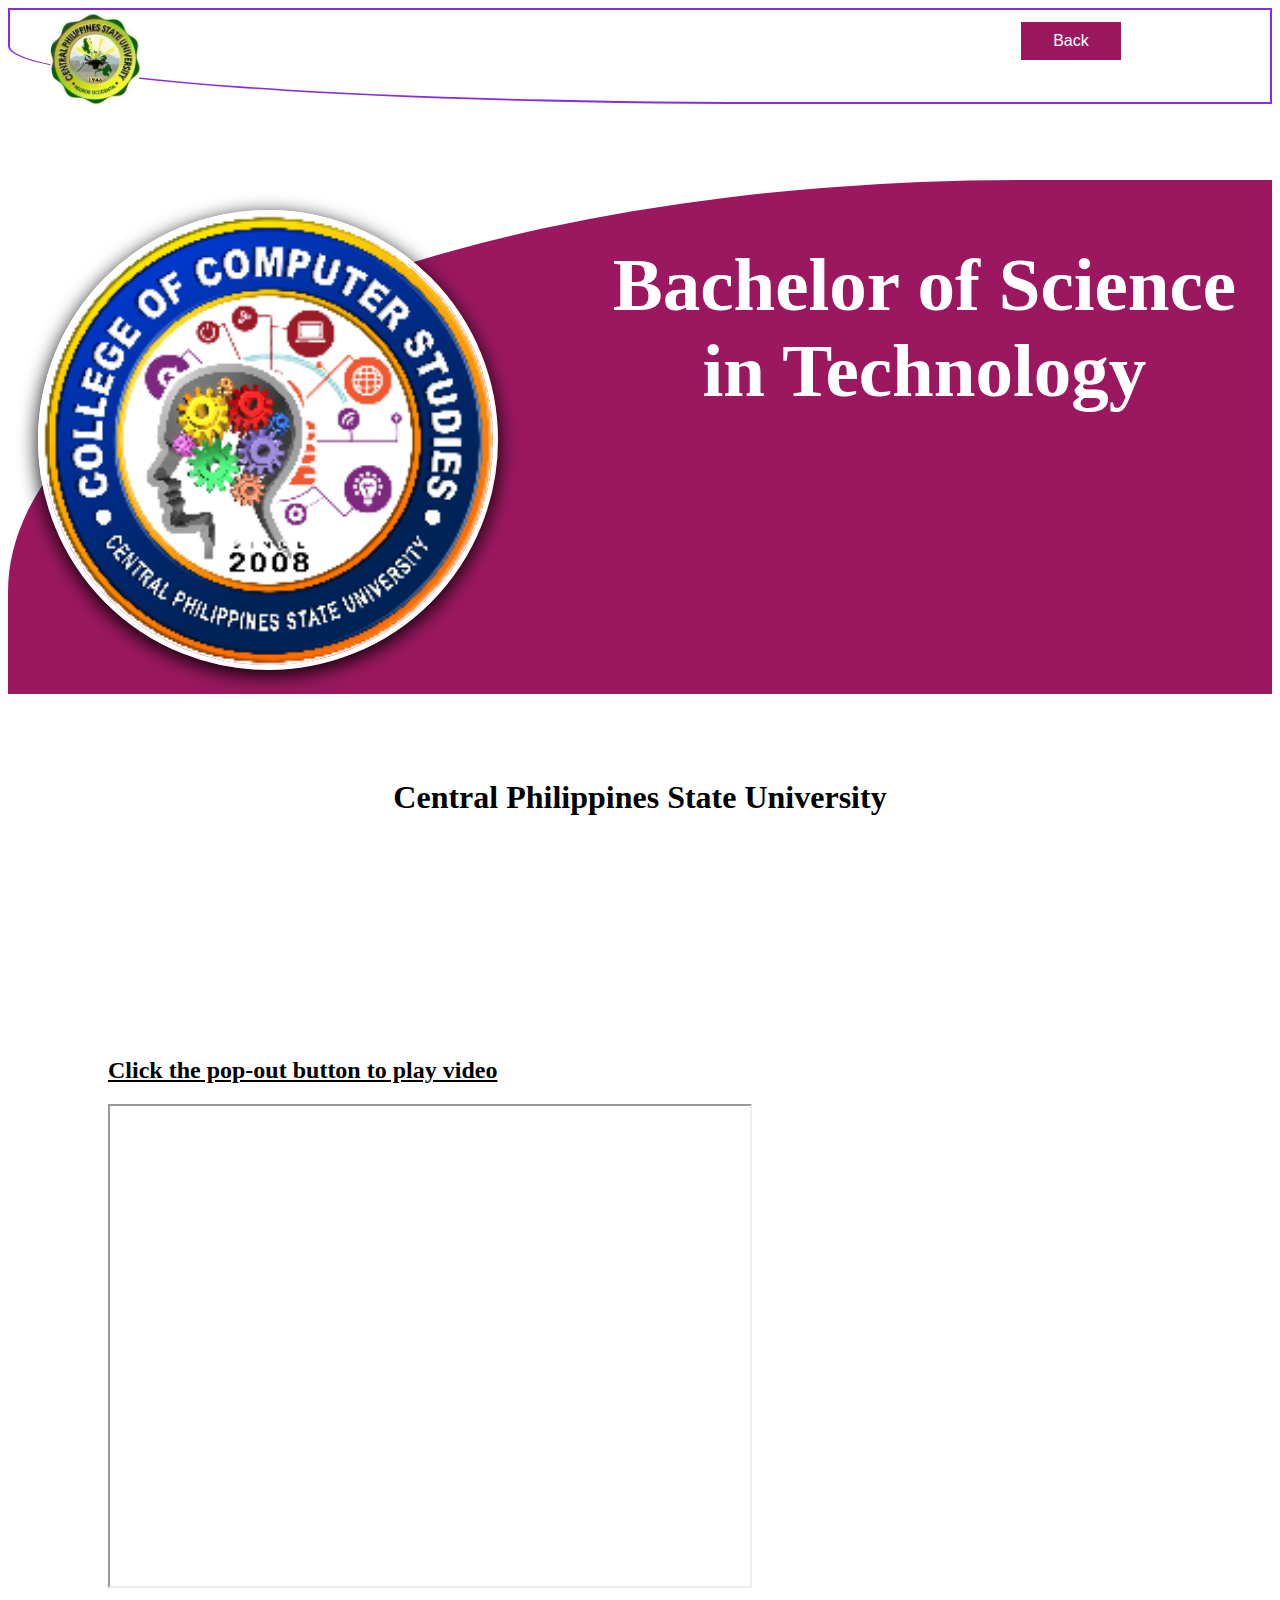
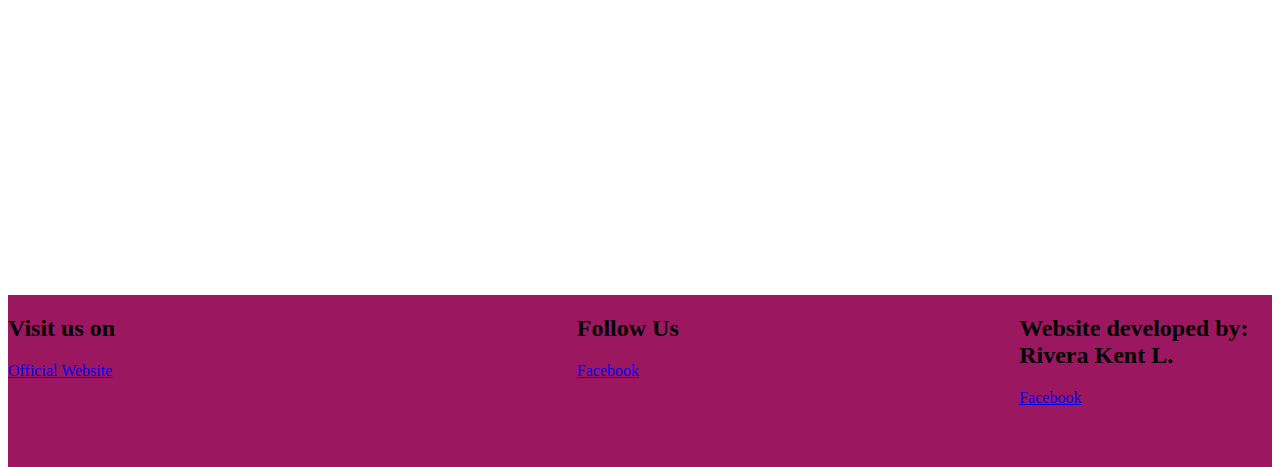
==== amenities.html @ 671ef2b4 "Add files via upload" ====
<!DOCTYPE html>
<html lang="en">
<head>
    <meta charset="UTF-8">
    <meta name="viewport" content="width=device-width, initial-scale=1.0">
    <title>College of Computer Studies</title>
    <link rel="stylesheet" href="style.css">
</head>
<body>
    <div class="container">
        <div class="nav">
            <img class="image2" src="logo3.jpg" alt="">
        </div>
        <div class="div1">
           <div class="image">
            <img src="logo.png" alt="" class="profile-pic">
           </div>
        </div>
        <div class="content">
            <h2>Bachelor of Science in Technology</h2>

        </div>
        <div class="div2">
            <h1>Central Philippines State University</h1>
            <p></p>
        </div>

        <div class="div6">
                <button onclick="document.location='index.html'">Back</button>
                
            </div>

            <div class="amenities">
                <h2><u>Click the pop-out button to play video</u></h2>
                <iframe src="https://drive.google.com/file/d/1q-KhaTyotxQPOKjkfnW6ULSajVnbPSq-/preview" width="640" height="480" allow="autoplay"></iframe>
                
            </div>
        
        <div class="footer">
            <h2>Visit us on</h2>
            <a href="https://cpsu.edu.ph">Official Website</a>
        </div>
        <div class="footer2">
            <h2>Follow Us</h2>
            <!-- Add links to your social media profiles -->
            <a href="https://web.facebook.com/photo/?fbid=216681454026720&set=a.216681457360053" target="_blank" rel="noopener noreferrer">Facebook</a>
        </div>
        <div class="own">
            <h2>Website developed by: Rivera Kent L.</h2>
            <a href="https://web.facebook.com/kent.rivera.520" target="_blank" rel="noopener noreferrer">Facebook</a>
        </div>
    </div>
</body>
</html>
---- style.css ----
.container{
    display: grid;
    grid-template-columns: 30% 15% 20% 15% 20%;
    grid-template-rows: 10% 30% 20% 50% 10%;
}
    .nav{
        padding-top: 2px;
        padding-left: 20px;
        grid-column: 1/6;
        grid-row: 1/2;
        color: #f9f9f9;
        height: 10vh;
        border: 2px solid blueviolet;
        border-radius: 0 0 0 60%;
    }
    .div1{
        padding: 30px;
        grid-column: 1/6;
        grid-row: 2/3;
        align-items: center;
        background-color: rgb(155, 24, 96);
        border-radius: 80% 0 0 0;
    }
    .content{
        grid-column: 3/6;
        grid-row: 2/3;
        color: white;
        text-align: center;
        font-size: 50px;
        padding-top: 0;
        margin: 0;
    }
    .image{
        grid-column: 1/6;
        grid-row: 2/3;
        align-items: center;
        position: relative;
        height: 50vh;
        width: 50vh;
        align-items: center;
    }
    .image2{
        padding-top: 2px;
        padding-left: 20px;
        grid-column: 1/6;
        grid-row: 1/2;
        height: 100%;
        border-radius: 70% 50% 50% 70%;
    }
    .profile-pic{
        width: 100%;
        height: 100%;
        object-fit: 100%;
        box-shadow: black;
        border-radius: 500px;
        box-shadow: 0 5px 20px black;
        border: 5px white solid;
    }
    .div2{
        padding: 300px;
        padding-top: 5%;
        grid-column: 1/6;
        grid-row: 3/4;
        align-items: center;
        text-align: center;
    }
    .div4{
        padding-top:5px;
        padding-left: 0px;
        grid-column:4/5;
        grid-row: 1/2;
        align-items: center;
        text-align: left;
        
    }
    .div6{
        padding-top:10px;
        padding-left: 0px;
        grid-column: 5/6;
        grid-row: 1/2;
        align-items: center;
        text-align: left;
        
    }    
      .dropdown {
        position: absolute;
        display: inline-block;
      }
      
      .dropdown-content {
        display: none;
        position: relative;
        background-color: #f9f9f9;
        min-width: 250px;
        min-height: 200px;
        box-shadow: 0px 8px 16px 0px rgba(0,0,0,0.2);
        z-index: 1;
      }
      
      .dropdown:hover .dropdown-content {
        display: block;
      }

      button{
        background-color: rgb(155, 24, 96);
        border: none;
        color: white;
        padding: 10px 32px;
        text-align: center;
        text-decoration: none;
        display: inline-block;
        font-size: 16px;
        margin: 4px 2px;
        cursor: pointer;
      }
      button:hover{
        color: skyblue;
      }
      .History{
        grid-column: 1/2;
        grid-row: 4/5;
        text-align: center;
        padding: 20px;
      }
      .Mission{
        grid-column: 2/4;
        grid-row: 4/5;
        text-align: center;
        padding: 20px;
      }
      .Vission{
        grid-column: 4/6;
        grid-row: 4/5;
        text-align: center;
        padding: 20px;
      }
      .footer{
        background-color: rgb(155, 24, 96);
        grid-column: 1/3;
      }
      .footer2{
        background-color: rgb(155, 24, 96);
        grid-column: 3/5;
      }
      .own{
        background-color: rgb(155, 24, 96);
        grid-column: 5/6;
      }
      .history{
        grid-column: 1/6;
        text-align: center;
        padding: 5vh;
      }
      .amenities{
        grid-column: 1/6;
        padding-left: 100px;  

      }
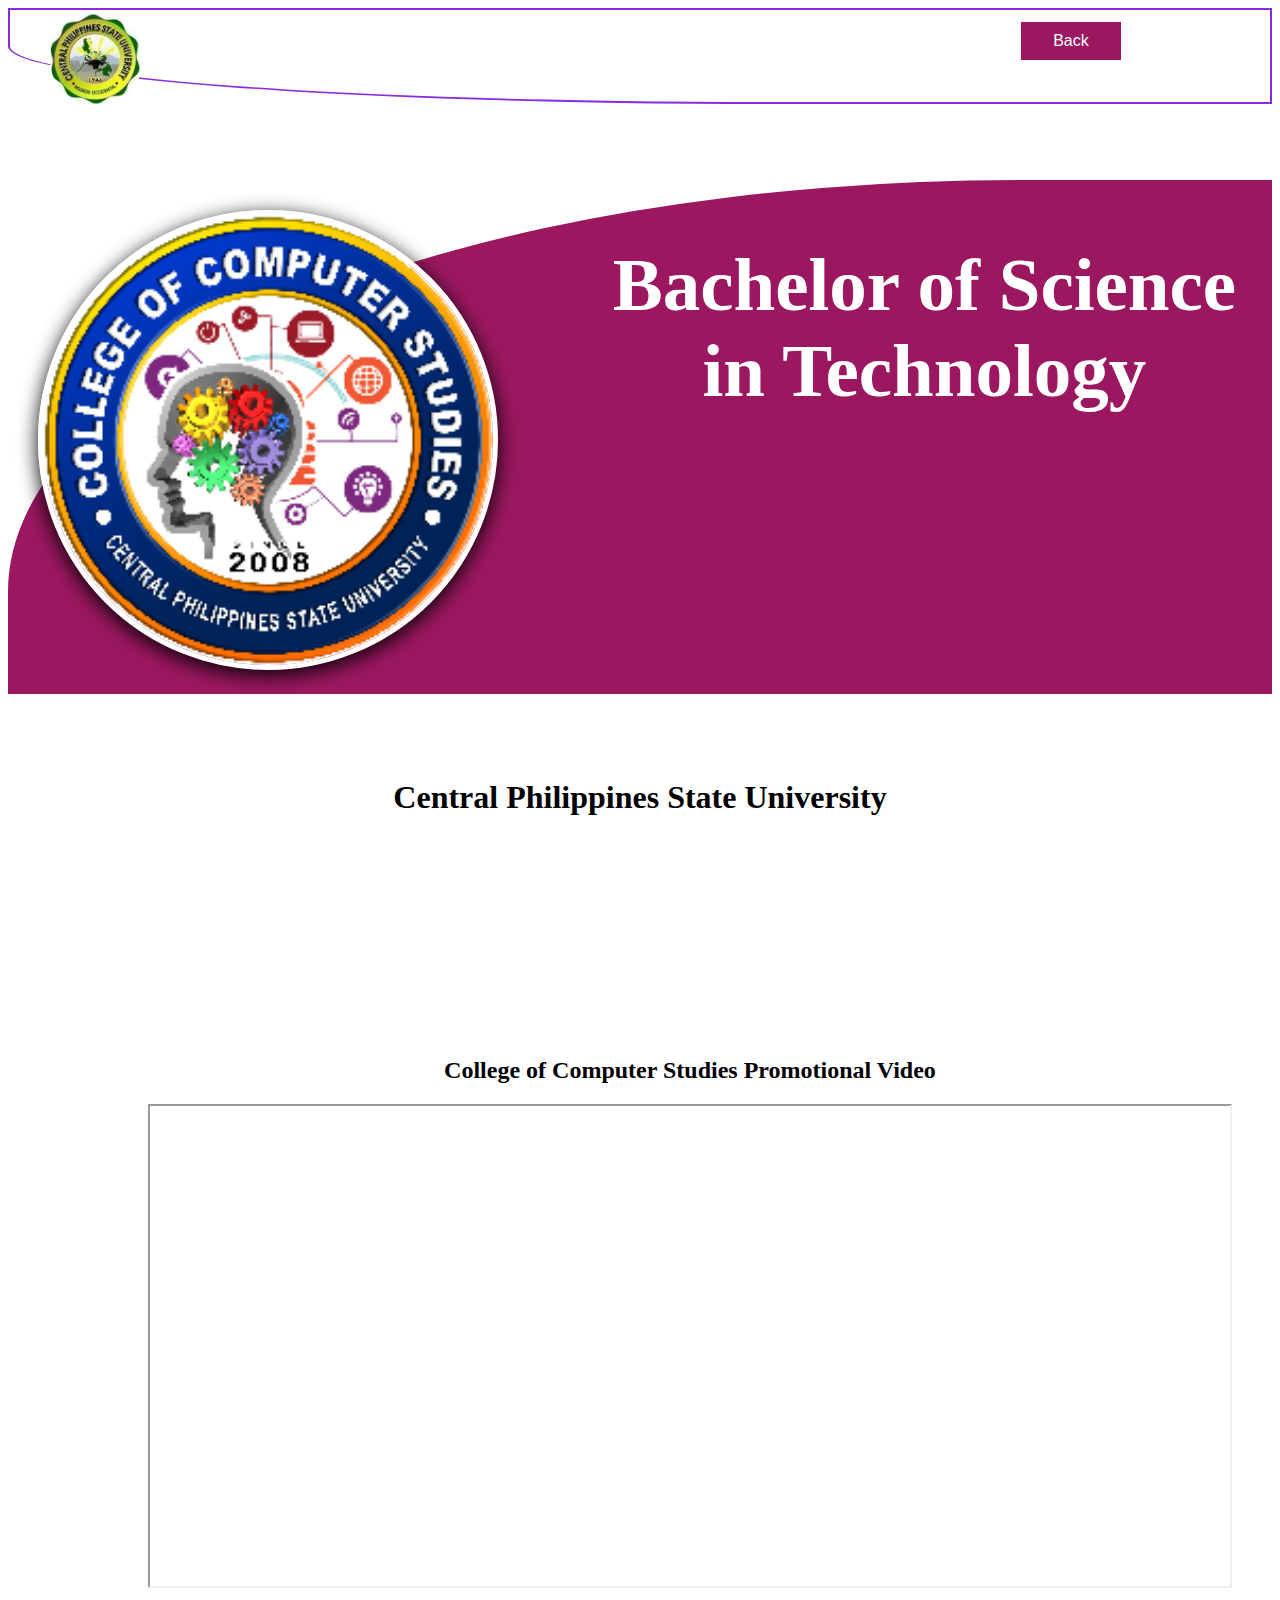
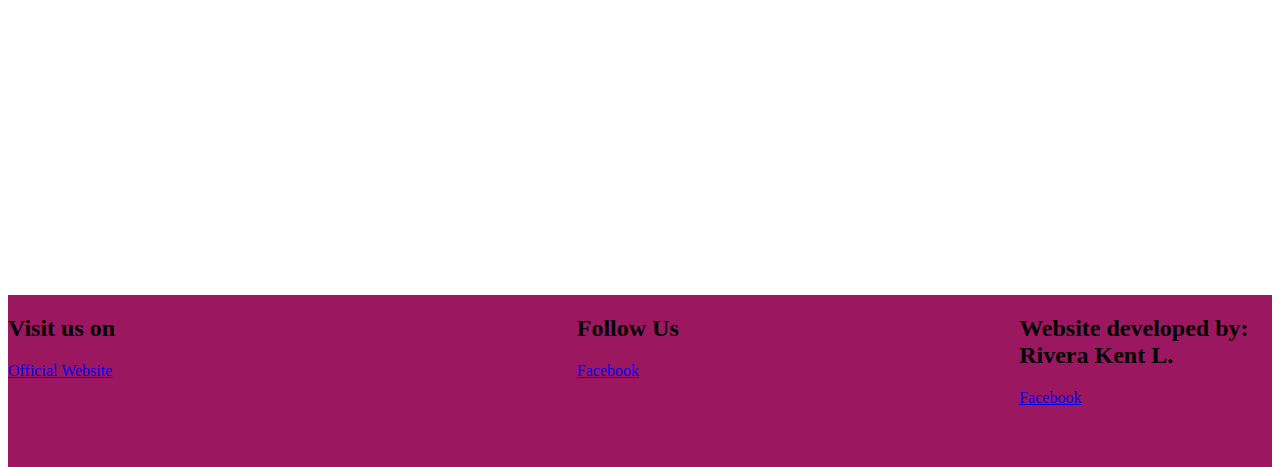
==== commit 5c9af52e: "commit" ====
--- a/amenities.html
+++ b/amenities.html
@@ -31,8 +31,8 @@
             </div>
 
             <div class="amenities">
-                <h2><u>Click the pop-out button to play video</u></h2>
-                <iframe src="https://drive.google.com/file/d/1q-KhaTyotxQPOKjkfnW6ULSajVnbPSq-/preview" width="640" height="480" allow="autoplay"></iframe>
+               <h2>College of Computer Studies Promotional Video</h2>
+                <iframe src="https://drive.google.com/file/d/1q-KhaTyotxQPOKjkfnW6ULSajVnbPSq-/preview" width="1080" height="480" allow="autoplay"></iframe>
                 
             </div>
         
--- a/style.css
+++ b/style.css
@@ -153,7 +153,8 @@
       }
       .amenities{
         grid-column: 1/6;
-        padding-left: 100px;  
+        padding-left: 100px; 
+        text-align: center; 
 
       }
   